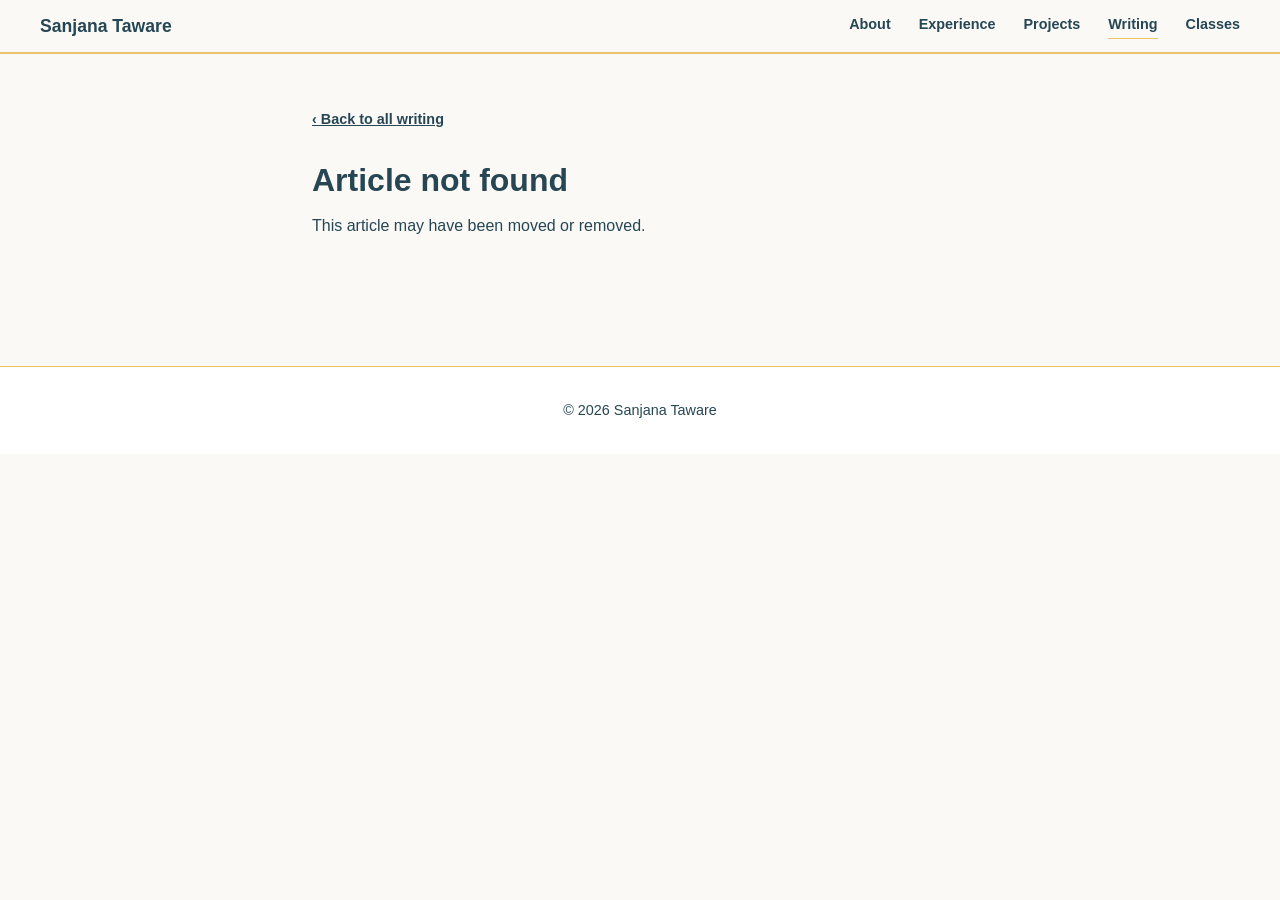
==== article.html @ 9f140d77 "Add article reader page and private admin publishing form Co-Authored-By: Claude Fable 5 <noreply@an" ====
<!DOCTYPE html>
<html lang="en">
<head>
    <meta charset="UTF-8">
    <meta name="viewport" content="width=device-width, initial-scale=1.0">
    <title>Writing - Sanjana Taware</title>
    <link rel="stylesheet" href="styles.css?v=3">
</head>
<body>
    <nav id="topnav">
        <div class="nav-name"><a href="index.html" style="text-decoration: none; color: inherit;">Sanjana Taware</a></div>
        <div class="nav-links">
            <a class="nav-link" href="index.html#about">About</a>
            <a class="nav-link" href="index.html#experience">Experience</a>
            <a class="nav-link" href="index.html#projects">Projects</a>
            <a class="nav-link active" href="index.html#writing">Writing</a>
            <a class="nav-link" href="index.html#classes">Classes</a>
        </div>
    </nav>

    <main class="article-page">
        <a class="article-back" href="index.html#writing">&#8249; Back to all writing</a>
        <article id="article-container">
            <p class="carousel-loading">Loading article…</p>
        </article>
    </main>

    <footer>
        <p>&copy; 2026 Sanjana Taware</p>
    </footer>

    <script>
    document.addEventListener('DOMContentLoaded', function() {
        const container = document.getElementById('article-container');
        const id = new URLSearchParams(window.location.search).get('id');

        const formatDate = (iso) => {
            const d = new Date(iso + 'T00:00:00');
            return isNaN(d) ? iso : d.toLocaleDateString('en-US', { year: 'numeric', month: 'long', day: 'numeric' });
        };

        fetch('articles.json?v=' + Date.now())
            .then(res => res.json())
            .then(articles => {
                const article = articles.find(a => a.id === id);
                if (!article) {
                    container.innerHTML = '<h1>Article not found</h1><p>This article may have been moved or removed.</p>';
                    return;
                }
                document.title = article.title + ' - Sanjana Taware';

                container.innerHTML = '';
                const h1 = document.createElement('h1');
                h1.textContent = article.title;
                const meta = document.createElement('p');
                meta.className = 'article-meta';
                meta.textContent = formatDate(article.date);
                const content = document.createElement('div');
                content.className = 'article-content';
                content.innerHTML = article.content;

                container.appendChild(h1);
                container.appendChild(meta);
                container.appendChild(content);

                if (article.originalUrl) {
                    const original = document.createElement('p');
                    original.className = 'article-original';
                    original.innerHTML = 'Originally published on <a href="' + article.originalUrl + '" target="_blank">Medium</a>.';
                    container.appendChild(original);
                }
            })
            .catch(() => {
                container.innerHTML = '<h1>Something went wrong</h1><p>Couldn\'t load this article. Please try again later.</p>';
            });
    });
    </script>
</body>
</html>
---- styles.css ----
* {
    margin: 0;
    padding: 0;
    box-sizing: border-box;
}

html {
    scroll-behavior: smooth;
}

body {
    font-family: -apple-system, BlinkMacSystemFont, 'Segoe UI', 'Roboto', 'Oxygen', 'Ubuntu', 'Cantarell', 'Fira Sans', 'Droid Sans', 'Helvetica Neue', sans-serif;
    line-height: 1.6;
    color: #264653;
    background-color: #faf9f6;
}

/* Spotlight cursor effect */
#spotlight {
    pointer-events: none;
    position: fixed;
    inset: 0;
    z-index: 9999;
}

/* Top Navigation */
#topnav {
    position: fixed;
    top: 0;
    left: 0;
    right: 0;
    background-color: #faf9f6;
    border-bottom: 2px solid #e9c46a;
    padding: 0.75rem 2.5rem;
    z-index: 1000;
    display: flex;
    align-items: center;
    justify-content: space-between;
    gap: 1rem;
}

.nav-name {
    font-size: 1.1rem;
    font-weight: 700;
    color: #264653;
    white-space: nowrap;
}

.nav-links {
    display: flex;
    gap: 1.75rem;
    flex-wrap: wrap;
    justify-content: flex-end;
}

.nav-link {
    text-decoration: none;
    color: #264653;
    font-size: 0.9rem;
    font-weight: 600;
    padding-bottom: 2px;
    border-bottom: 1.5px solid transparent;
    transition: color 0.2s ease;
    white-space: nowrap;
}

.nav-link:hover {
    color: #2a9d8f;
}

.nav-link.active {
    color: #264653;
    border-bottom: 1.5px solid #e9c46a;
}

/* Tab sections — always visible for scroll layout */
.tab-section {
    display: block;
}

/* Main Content */
main {
    max-width: 860px;
    margin: 0 auto;
    margin-top: 58px;
    padding: 3rem 3.5rem;
}

section {
    margin-bottom: 4rem;
    padding-top: 2rem;
    scroll-margin-top: 72px;
}

h1 {
    font-size: 2rem;
    margin-bottom: 1.5rem;
    color: #264653;
    border-bottom: 2px solid #e9c46a;
    padding-bottom: 0.5rem;
}

h2 {
    font-size: 1.5rem;
    margin-bottom: 1rem;
    color: #2a9d8f;
}

h3 {
    font-size: 1.25rem;
    margin-top: 1.5rem;
    margin-bottom: 0.75rem;
    color: #264653;
}

p {
    margin-bottom: 1rem;
    font-size: 1rem;
}

a {
    color: #264653;
    text-decoration: underline;
    transition: color 0.3s ease;
}

a:hover {
    color: #e76f51;
}

/* About Section Email Decoration - Sun */
.email-decoration {
    margin: 1rem auto 0;
    display: block;
    opacity: 0;
}

.email-decoration.animate {
    animation: fadeIn 1s ease-in forwards;
}

.sun-center {
    transform: scale(0);
    transform-origin: center;
}

.email-decoration.animate .sun-center {
    animation: popIn 0.8s ease-out forwards;
    animation-delay: 0.5s;
}

.sun-ray {
    opacity: 0;
    transform-origin: center;
}

.email-decoration.animate .sun-ray-1 {
    animation: rayAppear 0.4s ease-out forwards;
    animation-delay: 1s;
}

.email-decoration.animate .sun-ray-2 {
    animation: rayAppear 0.4s ease-out forwards;
    animation-delay: 1.1s;
}

.email-decoration.animate .sun-ray-3 {
    animation: rayAppear 0.4s ease-out forwards;
    animation-delay: 1.2s;
}

.email-decoration.animate .sun-ray-4 {
    animation: rayAppear 0.4s ease-out forwards;
    animation-delay: 1.3s;
}

.email-decoration.animate .sun-ray-5 {
    animation: rayAppear 0.4s ease-out forwards;
    animation-delay: 1.4s;
}

.email-decoration.animate .sun-ray-6 {
    animation: rayAppear 0.4s ease-out forwards;
    animation-delay: 1.5s;
}

.email-decoration.animate .sun-ray-7 {
    animation: rayAppear 0.4s ease-out forwards;
    animation-delay: 1.6s;
}

.email-decoration.animate .sun-ray-8 {
    animation: rayAppear 0.4s ease-out forwards;
    animation-delay: 1.7s;
}

@keyframes rayAppear {
    0% {
        opacity: 0;
        transform: scale(0.5);
    }
    100% {
        opacity: 1;
        transform: scale(1);
    }
}

/* Sun continuous animation */
.email-decoration.animate .sun-center {
    animation: popIn 0.8s ease-out forwards, sunPulse 3s ease-in-out infinite;
    animation-delay: 0.5s, 2s;
}

@keyframes sunPulse {
    0%, 100% {
        transform: scale(1);
    }
    50% {
        transform: scale(1.1);
    }
}

/* Section Headers with Animations */
.section-header {
    display: flex;
    align-items: center;
    justify-content: flex-start;
    gap: 1.5rem;
    margin-bottom: 1.5rem;
}

.section-header h1 {
    margin-bottom: 0;
}

/* Year Block Header */
.year-header {
    display: flex;
    align-items: center;
    justify-content: flex-start;
    gap: 1rem;
    margin-bottom: 1rem;
}

.year-header h2 {
    margin: 0;
}

.year-animation {
    opacity: 0;
    flex-shrink: 0;
}

.year-animation.animate {
    animation: fadeIn 1s ease-in forwards;
}

/* 2025 PCB Animation */
.year-animation.animate .pcb-board {
    stroke-dasharray: 250;
    stroke-dashoffset: 250;
    animation: drawLine 2s ease-out forwards;
    animation-delay: 0.3s;
}

.pcb-trace {
    stroke-dasharray: 50;
    stroke-dashoffset: 50;
}

.year-animation.animate .pcb-trace-1 {
    animation: drawLine 0.8s ease-out forwards;
    animation-delay: 1s;
}

.year-animation.animate .pcb-trace-2 {
    animation: drawLine 0.8s ease-out forwards;
    animation-delay: 1.3s;
}

.year-animation.animate .pcb-trace-3 {
    animation: drawLine 0.8s ease-out forwards;
    animation-delay: 1.6s;
}

.pcb-component {
    opacity: 0;
    transform: scale(0);
}

.year-animation.animate .pcb-comp-1 {
    animation: popIn 0.4s ease-out forwards;
    animation-delay: 1.8s;
}

.year-animation.animate .pcb-comp-2 {
    animation: popIn 0.4s ease-out forwards;
    animation-delay: 2s;
}

.year-animation.animate .pcb-comp-3 {
    animation: popIn 0.4s ease-out forwards;
    animation-delay: 2.2s;
}

.year-animation.animate .pcb-chip {
    opacity: 0;
    transform: scale(0);
    animation: popIn 0.5s ease-out forwards;
    animation-delay: 2.4s;
}

/* PCB continuous animation - signal flow */
.pcb-component {
    animation: popIn 0.4s ease-out forwards, componentGlow 2s ease-in-out infinite;
}

.year-animation.animate .pcb-comp-1 {
    animation-delay: 1.8s, 3s;
}

.year-animation.animate .pcb-comp-2 {
    animation-delay: 2s, 3.2s;
}

.year-animation.animate .pcb-comp-3 {
    animation-delay: 2.2s, 3.4s;
}

@keyframes componentGlow {
    0%, 100% {
        opacity: 1;
    }
    50% {
        opacity: 0.6;
    }
}

/* 2024 Bio Animation - EEG */
.bio-animation {
    opacity: 0;
}

.bio-animation.animate {
    animation: fadeIn 1s ease-in forwards;
}

/* EEG Wave Animation */
.eeg-wave {
    stroke-dasharray: 250;
    stroke-dashoffset: 250;
}

.year-animation.animate .eeg-wave {
    animation: drawLine 2.5s ease-in-out forwards, eegPulse 2s ease-in-out infinite;
    animation-delay: 0.5s, 3s;
}

.year-animation.animate .eeg-baseline {
    opacity: 0;
    animation: fadeIn 0.5s ease-in forwards;
    animation-delay: 0.3s;
}

@keyframes eegPulse {
    0%, 100% {
        opacity: 1;
    }
    50% {
        opacity: 0.7;
    }
}

/* 2023 Computer Animation */
.year-animation.animate .monitor-bezel, .year-animation.animate .monitor-screen {
    opacity: 0;
    animation: fadeIn 0.5s ease-in forwards;
    animation-delay: 0.3s;
}

.year-animation.animate .code-line {
    stroke-dasharray: 40;
    stroke-dashoffset: 40;
}

.year-animation.animate .code-line-1 {
    animation: drawLine 0.6s ease-out forwards;
    animation-delay: 1s;
}

.year-animation.animate .code-line-2 {
    animation: drawLine 0.6s ease-out forwards;
    animation-delay: 1.3s;
}

.year-animation.animate .code-line-3 {
    animation: drawLine 0.6s ease-out forwards;
    animation-delay: 1.6s;
}

.year-animation.animate .monitor-stand, .year-animation.animate .monitor-base {
    opacity: 0;
    transform: translateY(-10px);
    animation: dropIn 0.5s ease-out forwards;
    animation-delay: 2s;
}

/* Computer continuous animation - screen glow */
.year-animation.animate .monitor-screen {
    animation: fadeIn 0.5s ease-in forwards, screenGlow 3s ease-in-out infinite;
    animation-delay: 0.3s, 2.5s;
}

@keyframes screenGlow {
    0%, 100% {
        opacity: 1;
    }
    50% {
        opacity: 0.8;
    }
}

@keyframes drawLine {
    to {
        stroke-dashoffset: 0;
    }
}

@keyframes popIn {
    to {
        opacity: 1;
        transform: scale(1);
    }
}

@keyframes dropIn {
    to {
        opacity: 1;
        transform: translateY(0);
    }
}

/* Projects Animation - Magnifying Glass */
.projects-animation {
    opacity: 0;
}

.projects-animation.animate {
    opacity: 0;
    animation: fadeIn 1s ease-in forwards;
}

.projects-animation.animate .mag-lens {
    stroke-dasharray: 130;
    stroke-dashoffset: 130;
    animation: drawLine 1.5s ease-out forwards;
    animation-delay: 0.5s;
}

.projects-animation.animate .mag-inner {
    opacity: 0;
    animation: fadeIn 0.8s ease-in forwards;
    animation-delay: 1.5s;
}

.projects-animation.animate .mag-handle {
    stroke-dasharray: 30;
    stroke-dashoffset: 30;
    animation: drawLine 0.8s ease-out forwards;
    animation-delay: 1.8s;
}

.projects-animation.animate .mag-sparkle {
    opacity: 0;
    transform: scale(0);
}

.projects-animation.animate .mag-sparkle-1 {
    animation: sparkle 0.6s ease-out forwards;
    animation-delay: 2.2s;
}

.projects-animation.animate .mag-sparkle-2 {
    animation: sparkle 0.6s ease-out forwards;
    animation-delay: 2.5s;
}

@keyframes sparkle {
    0% {
        opacity: 0;
        transform: scale(0);
    }
    50% {
        opacity: 1;
        transform: scale(1.5);
    }
    100% {
        opacity: 1;
        transform: scale(1);
    }
}

/* Magnifying glass continuous animation - sparkle pulse */
.projects-animation.animate .mag-sparkle {
    animation: sparkle 0.6s ease-out forwards, sparklePulse 2s ease-in-out infinite;
}

.projects-animation.animate .mag-sparkle-1 {
    animation-delay: 2.2s, 3s;
}

.projects-animation.animate .mag-sparkle-2 {
    animation-delay: 2.5s, 3.3s;
}

@keyframes sparklePulse {
    0%, 100% {
        opacity: 1;
    }
    50% {
        opacity: 0.3;
    }
}

/* Writing Animation - Paper with Writing */
.writing-animation {
    opacity: 0;
}

.writing-animation.animate {
    opacity: 0;
    animation: fadeIn 1s ease-in forwards;
}

.writing-animation.animate .paper-sheet {
    opacity: 0;
    transform: translateY(-20px);
    animation: dropIn 0.6s ease-out forwards;
    animation-delay: 0.3s;
}

.writing-animation.animate .paper-fold {
    opacity: 0;
    animation: fadeIn 0.4s ease-in forwards;
    animation-delay: 0.8s;
}

.writing-animation.animate .writing-line {
    stroke-dasharray: 40;
    stroke-dashoffset: 40;
}

.writing-animation.animate .writing-line-1 {
    animation: drawLine 0.6s ease-out forwards;
    animation-delay: 1s;
}

.writing-animation.animate .writing-line-2 {
    animation: drawLine 0.6s ease-out forwards;
    animation-delay: 1.2s;
}

.writing-animation.animate .writing-line-3 {
    animation: drawLine 0.6s ease-out forwards;
    animation-delay: 1.4s;
}

.writing-animation.animate .writing-line-4 {
    animation: drawLine 0.6s ease-out forwards;
    animation-delay: 1.6s;
}

.writing-animation.animate .writing-line-5 {
    animation: drawLine 0.6s ease-out forwards;
    animation-delay: 1.8s;
}

.writing-animation.animate .writing-line-6 {
    animation: drawLine 0.6s ease-out forwards;
    animation-delay: 2s;
}

/* Paper continuous animation - gentle float */
.writing-animation.animate .paper-sheet {
    animation: dropIn 0.6s ease-out forwards, paperFloat 4s ease-in-out infinite;
    animation-delay: 0.3s, 2.5s;
}

@keyframes paperFloat {
    0%, 100% {
        transform: translateY(0);
    }
    50% {
        transform: translateY(-3px);
    }
}

/* Classes Animation - Stacking Books */
.classes-animation {
    opacity: 0;
}

.classes-animation.animate {
    opacity: 0;
    animation: fadeIn 1s ease-in forwards;
}

.classes-animation.animate .book {
    opacity: 0;
    transform: translateY(-30px) scale(0.8);
}

.classes-animation.animate .book-1 {
    animation: dropBook 0.7s ease-out forwards;
    animation-delay: 0.5s;
}

.classes-animation.animate .book-2 {
    animation: dropBook 0.7s ease-out forwards;
    animation-delay: 0.9s;
}

.classes-animation.animate .book-3 {
    animation: dropBook 0.7s ease-out forwards;
    animation-delay: 1.3s;
}

.classes-animation.animate .book-4 {
    animation: dropBook 0.7s ease-out forwards;
    animation-delay: 1.7s;
}

@keyframes fadeIn {
    to {
        opacity: 1;
    }
}

@keyframes dropBook {
    0% {
        opacity: 0;
        transform: translateY(-30px) scale(0.8);
    }
    60% {
        transform: translateY(5px) scale(1.05);
    }
    100% {
        opacity: 1;
        transform: translateY(0) scale(1);
    }
}

/* Books continuous animation - gentle bob */
.classes-animation.animate .book-1 {
    animation: dropBook 0.7s ease-out forwards, bookBob 3s ease-in-out infinite;
    animation-delay: 0.5s, 2.5s;
}

.classes-animation.animate .book-2 {
    animation: dropBook 0.7s ease-out forwards, bookBob 3s ease-in-out infinite;
    animation-delay: 0.9s, 2.7s;
}

.classes-animation.animate .book-3 {
    animation: dropBook 0.7s ease-out forwards, bookBob 3s ease-in-out infinite;
    animation-delay: 1.3s, 2.9s;
}

.classes-animation.animate .book-4 {
    animation: dropBook 0.7s ease-out forwards, bookBob 3s ease-in-out infinite;
    animation-delay: 1.7s, 3.1s;
}

@keyframes bookBob {
    0%, 100% {
        transform: translateY(0) scale(1);
    }
    50% {
        transform: translateY(-2px) scale(1);
    }
}

/* About Section */
.about-content {
    display: flex;
    gap: 2rem;
    align-items: flex-start;
    flex-wrap: wrap;
}

.profile-image {
    width: 300px;
    height: auto;
    border-radius: 8px;
    box-shadow: 0 4px 8px rgba(0, 0, 0, 0.1);
    object-fit: cover;
}

.about-text {
    flex: 1;
    min-width: 300px;
}

#about .contact {
    margin-top: 1.5rem;
}

/* Experience Section */
.year-block {
    margin-bottom: 2.5rem;
    padding: 1.5rem;
    background-color: #ffffff;
    border-radius: 8px;
    border-left: 4px solid #e76f51;
}

.year-block h2 {
    margin-top: 0;
}

.year-block ul {
    margin-left: 1.5rem;
    margin-top: 0.75rem;
}

.year-block li {
    margin-bottom: 0.75rem;
}

.year-block ul ul {
    margin-top: 0.5rem;
    margin-bottom: 0.5rem;
}

.year-block ul ul li {
    margin-bottom: 0.5rem;
    font-size: 0.95rem;
}

/* Projects Section */
#projects ul {
    margin-left: 1.5rem;
}

#projects > ul > li {
    margin-bottom: 1rem;
}

#projects ul ul {
    margin-top: 0.5rem;
    margin-left: 1.5rem;
}

#projects ul ul li {
    margin-bottom: 0.5rem;
}

/* Writing Section */
#writing ul {
    margin-left: 1.5rem;
}

#writing li {
    margin-bottom: 0.5rem;
}

/* Classes Section */
.class-category {
    margin-bottom: 1.5rem;
}

.class-category h3 {
    margin-top: 0;
    color: #2a9d8f;
}

.class-category ul {
    margin-left: 1.5rem;
}

.class-category li {
    margin-bottom: 0.5rem;
}

/* Articles Carousel */
.carousel-wrap {
    position: relative;
    display: flex;
    align-items: center;
    gap: 0.5rem;
    margin: 1.5rem 0 2rem;
}

.carousel-track {
    display: flex;
    gap: 1.25rem;
    overflow-x: auto;
    scroll-snap-type: x mandatory;
    scrollbar-width: none;
    padding: 0.5rem 0.25rem 1rem;
    flex: 1;
}

.carousel-track::-webkit-scrollbar {
    display: none;
}

.carousel-loading {
    color: #2a9d8f;
    font-style: italic;
    margin: 1rem auto;
}

.carousel-btn {
    flex-shrink: 0;
    width: 38px;
    height: 38px;
    border-radius: 50%;
    border: 2px solid #e9c46a;
    background-color: #ffffff;
    color: #264653;
    font-size: 1.4rem;
    line-height: 1;
    cursor: pointer;
    transition: background-color 0.2s ease, color 0.2s ease, transform 0.2s ease;
}

.carousel-btn:hover {
    background-color: #e9c46a;
    transform: scale(1.08);
}

.article-card {
    scroll-snap-align: start;
    flex: 0 0 230px;
    display: flex;
    flex-direction: column;
    background-color: #ffffff;
    border-radius: 10px;
    border: 1px solid #eee6d8;
    box-shadow: 0 3px 8px rgba(38, 70, 83, 0.08);
    text-decoration: none;
    overflow: hidden;
    transition: transform 0.25s ease, box-shadow 0.25s ease;
}

.article-card:hover {
    transform: translateY(-4px);
    box-shadow: 0 8px 18px rgba(38, 70, 83, 0.15);
    color: inherit;
}

.article-thumb {
    height: 140px;
    background-color: #f4efe4;
    overflow: hidden;
}

.article-thumb img {
    width: 100%;
    height: 100%;
    object-fit: cover;
    display: block;
}

.article-thumb-placeholder {
    display: flex;
    align-items: center;
    justify-content: center;
    background: linear-gradient(135deg, #2a9d8f 0%, #264653 100%);
}

.article-thumb-placeholder span {
    font-size: 3rem;
    font-weight: 700;
    color: #e9c46a;
    font-family: Georgia, 'Times New Roman', serif;
}

.article-card-body {
    padding: 0.85rem 1rem 1rem;
}

.article-card-body h4 {
    font-size: 0.98rem;
    color: #264653;
    line-height: 1.35;
    margin-bottom: 0.4rem;
    display: -webkit-box;
    -webkit-line-clamp: 3;
    -webkit-box-orient: vertical;
    overflow: hidden;
}

.article-card-body .article-date {
    font-size: 0.8rem;
    color: #2a9d8f;
    margin: 0;
}

/* Article Reader Page */
.article-page {
    max-width: 720px;
    margin: 58px auto 0;
    padding: 3rem 2rem;
}

.article-back {
    display: inline-block;
    margin-bottom: 1.5rem;
    font-size: 0.9rem;
    font-weight: 600;
}

.article-page h1 {
    border-bottom: none;
    margin-bottom: 0.4rem;
    padding-bottom: 0;
}

.article-meta {
    color: #2a9d8f;
    font-size: 0.95rem;
    margin-bottom: 2rem;
    padding-bottom: 1rem;
    border-bottom: 2px solid #e9c46a;
}

.article-content h3,
.article-content h4 {
    margin-top: 2rem;
    color: #264653;
}

.article-content img {
    max-width: 100%;
    height: auto;
    border-radius: 8px;
    margin: 1rem 0;
}

.article-content blockquote {
    border-left: 4px solid #e9c46a;
    padding-left: 1rem;
    margin: 1.5rem 0;
    color: #2a9d8f;
    font-style: italic;
}

.article-content ul,
.article-content ol {
    margin: 0 0 1rem 1.5rem;
}

.article-content li {
    margin-bottom: 0.5rem;
}

.article-content figcaption {
    text-align: center;
    font-size: 0.85rem;
    color: #2a9d8f;
    margin-top: -0.5rem;
    margin-bottom: 1rem;
}

.article-original {
    margin-top: 3rem;
    padding-top: 1rem;
    border-top: 1px solid #e9c46a;
    font-size: 0.9rem;
    color: #2a9d8f;
}

/* Footer */
footer {
    text-align: center;
    padding: 2rem;
    background-color: #ffffff;
    border-top: 1px solid #e9c46a;
    margin-top: 4rem;
}

footer p {
    margin: 0;
    color: #264653;
    font-size: 0.9rem;
}

/* Responsive Design */
@media (max-width: 768px) {
    #topnav {
        padding: 0.6rem 1rem;
        gap: 0.5rem;
    }

    .nav-name {
        font-size: 0.95rem;
    }

    .nav-links {
        gap: 0.85rem;
    }

    .nav-link {
        font-size: 0.78rem;
    }

    main {
        margin-top: 52px;
        padding: 1.5rem 1rem;
    }

    h1 {
        font-size: 1.75rem;
    }

    h2 {
        font-size: 1.25rem;
    }

    .year-block {
        padding: 1rem;
    }

    .section-header {
        flex-direction: column;
        align-items: flex-start;
        gap: 1rem;
    }

    .year-header {
        flex-direction: column;
        align-items: flex-start;
        gap: 0.5rem;
    }

    .projects-animation,
    .writing-animation,
    .classes-animation,
    .year-animation {
        width: 70px;
        height: 70px;
    }

    .email-decoration {
        width: 50px;
        height: 50px;
    }

    .article-card {
        flex: 0 0 200px;
    }

    .carousel-btn {
        display: none;
    }

    .article-page {
        margin-top: 52px;
        padding: 2rem 1.25rem;
    }
}
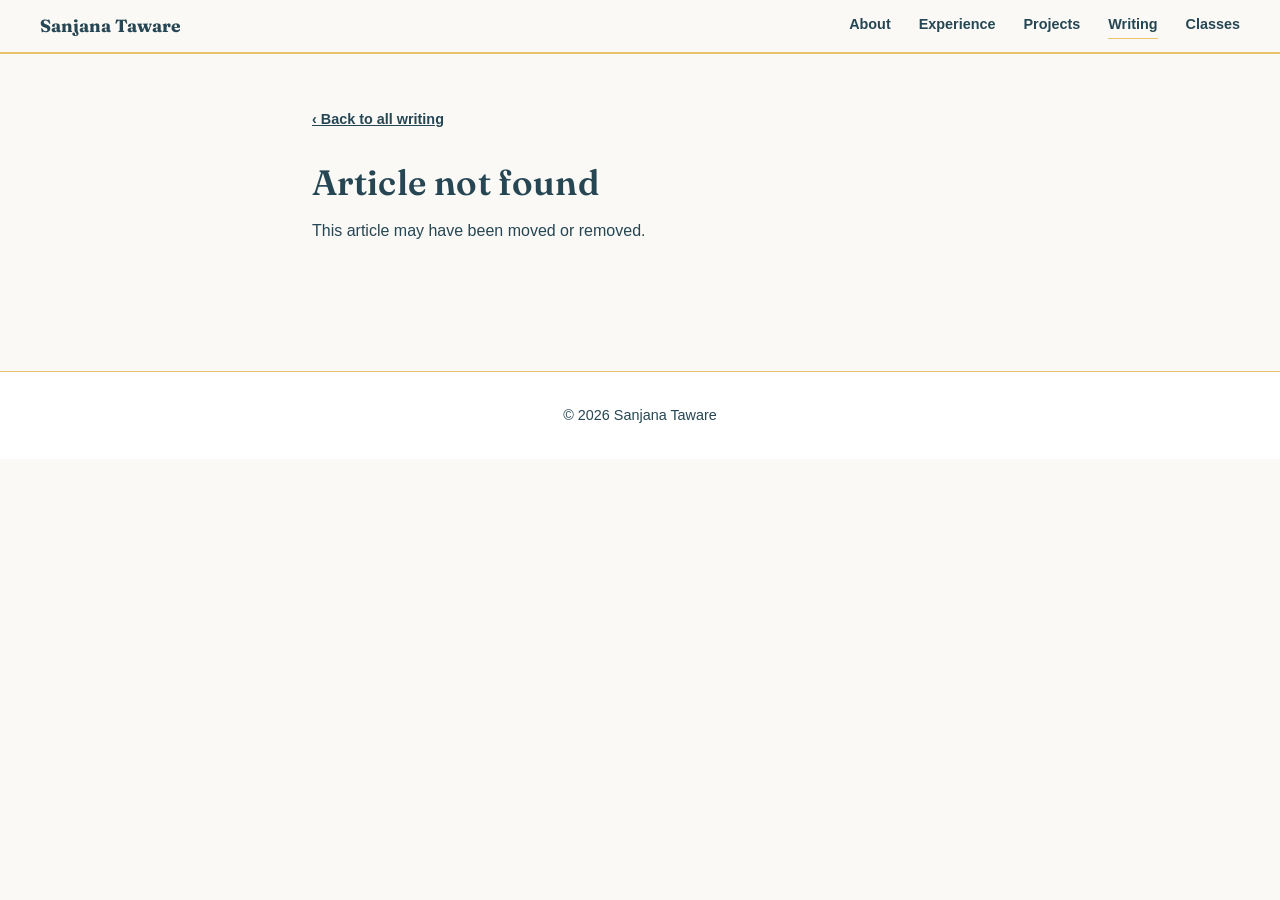
==== commit 67821721: "Reorganize experience by Work/Research, add Hobbies section, Fraunces title font, richer animations " ====
--- a/article.html
+++ b/article.html
@@ -4,7 +4,10 @@
     <meta charset="UTF-8">
     <meta name="viewport" content="width=device-width, initial-scale=1.0">
     <title>Writing - Sanjana Taware</title>
-    <link rel="stylesheet" href="styles.css?v=3">
+    <link rel="preconnect" href="https://fonts.googleapis.com">
+    <link rel="preconnect" href="https://fonts.gstatic.com" crossorigin>
+    <link href="https://fonts.googleapis.com/css2?family=Fraunces:opsz,wght@9..144,500;9..144,600;9..144,700&display=swap" rel="stylesheet">
+    <link rel="stylesheet" href="styles.css?v=4">
 </head>
 <body>
     <nav id="topnav">
--- a/styles.css
+++ b/styles.css
@@ -92,8 +92,14 @@
     scroll-margin-top: 72px;
 }
 
+h1, h2, h3, .nav-name {
+    font-family: 'Fraunces', Georgia, 'Times New Roman', serif;
+}
+
 h1 {
-    font-size: 2rem;
+    font-size: 2.2rem;
+    font-weight: 600;
+    letter-spacing: 0.01em;
     margin-bottom: 1.5rem;
     color: #264653;
     border-bottom: 2px solid #e9c46a;
@@ -101,13 +107,15 @@
 }
 
 h2 {
-    font-size: 1.5rem;
+    font-size: 1.55rem;
+    font-weight: 600;
     margin-bottom: 1rem;
     color: #2a9d8f;
 }
 
 h3 {
     font-size: 1.25rem;
+    font-weight: 600;
     margin-top: 1.5rem;
     margin-bottom: 0.75rem;
     color: #264653;
@@ -780,6 +788,153 @@
 
 .class-category li {
     margin-bottom: 0.5rem;
+}
+
+/* Hobbies Animation - Water Polo Ball on Waves */
+.hobbies-animation {
+    opacity: 0;
+}
+
+.hobbies-animation.animate {
+    animation: fadeIn 1s ease-in forwards;
+}
+
+.hobby-wave {
+    stroke-dasharray: 120;
+    stroke-dashoffset: 120;
+}
+
+.hobbies-animation.animate .hobby-wave-1 {
+    animation: drawLine 1.2s ease-out forwards, waveDrift 3.5s ease-in-out infinite;
+    animation-delay: 0.4s, 2s;
+}
+
+.hobbies-animation.animate .hobby-wave-2 {
+    animation: drawLine 1.2s ease-out forwards, waveDrift 3.5s ease-in-out infinite reverse;
+    animation-delay: 0.7s, 2.3s;
+}
+
+.hobby-ball {
+    opacity: 0;
+    transform: translateY(-25px);
+    transform-box: fill-box;
+    transform-origin: center;
+}
+
+.hobbies-animation.animate .hobby-ball {
+    animation: ballDrop 0.8s cubic-bezier(0.34, 1.56, 0.64, 1) forwards, ballBob 2.6s ease-in-out infinite;
+    animation-delay: 1.2s, 2.4s;
+}
+
+@keyframes waveDrift {
+    0%, 100% {
+        transform: translateX(0);
+    }
+    50% {
+        transform: translateX(5px);
+    }
+}
+
+@keyframes ballDrop {
+    0% {
+        opacity: 0;
+        transform: translateY(-25px);
+    }
+    70% {
+        opacity: 1;
+        transform: translateY(4px);
+    }
+    100% {
+        opacity: 1;
+        transform: translateY(0);
+    }
+}
+
+@keyframes ballBob {
+    0%, 100% {
+        transform: translateY(0) rotate(0deg);
+    }
+    50% {
+        transform: translateY(-6px) rotate(10deg);
+    }
+}
+
+/* Animation polish - continuous motion overrides */
+
+/* Sun: slow rotation once risen */
+.email-decoration.animate {
+    animation: fadeIn 1s ease-in forwards, sunSpin 30s linear infinite;
+    animation-delay: 0s, 2.5s;
+}
+
+@keyframes sunSpin {
+    to {
+        transform: rotate(360deg);
+    }
+}
+
+/* EEG: sweeping monitor-style redraw instead of opacity pulse */
+.year-animation.animate .eeg-wave {
+    animation: drawLine 2.5s ease-in-out forwards, eegFlow 5s linear infinite;
+    animation-delay: 0.5s, 3.2s;
+}
+
+@keyframes eegFlow {
+    from {
+        stroke-dashoffset: 0;
+    }
+    to {
+        stroke-dashoffset: -500;
+    }
+}
+
+/* PCB: signal pulses travel along the traces after drawing */
+.year-animation.animate .pcb-trace-1 {
+    animation: drawLine 0.8s ease-out forwards, traceFlow 2.2s linear infinite;
+    animation-delay: 1s, 2.8s;
+}
+
+.year-animation.animate .pcb-trace-2 {
+    animation: drawLine 0.8s ease-out forwards, traceFlow 2.2s linear infinite;
+    animation-delay: 1.3s, 3.2s;
+}
+
+.year-animation.animate .pcb-trace-3 {
+    animation: drawLine 0.8s ease-out forwards, traceFlow 2.2s linear infinite;
+    animation-delay: 1.6s, 3.6s;
+}
+
+@keyframes traceFlow {
+    from {
+        stroke-dashoffset: 0;
+    }
+    to {
+        stroke-dashoffset: -100;
+    }
+}
+
+/* Chip joins the component glow cycle */
+.year-animation.animate .pcb-chip {
+    animation: popIn 0.5s ease-out forwards, componentGlow 2s ease-in-out infinite;
+    animation-delay: 2.4s, 3.6s;
+}
+
+/* Magnifying glass: gentle searching sweep */
+.projects-animation.animate {
+    animation: fadeIn 1s ease-in forwards, magSearch 5s ease-in-out infinite;
+    animation-delay: 0s, 3s;
+}
+
+@keyframes magSearch {
+    0%, 100% {
+        transform: translate(0, 0) rotate(0deg);
+    }
+    30% {
+        transform: translate(-4px, 2px) rotate(-4deg);
+    }
+    65% {
+        transform: translate(4px, -2px) rotate(4deg);
+    }
 }
 
 /* Articles Carousel */
@@ -1038,6 +1193,7 @@
     .projects-animation,
     .writing-animation,
     .classes-animation,
+    .hobbies-animation,
     .year-animation {
         width: 70px;
         height: 70px;
